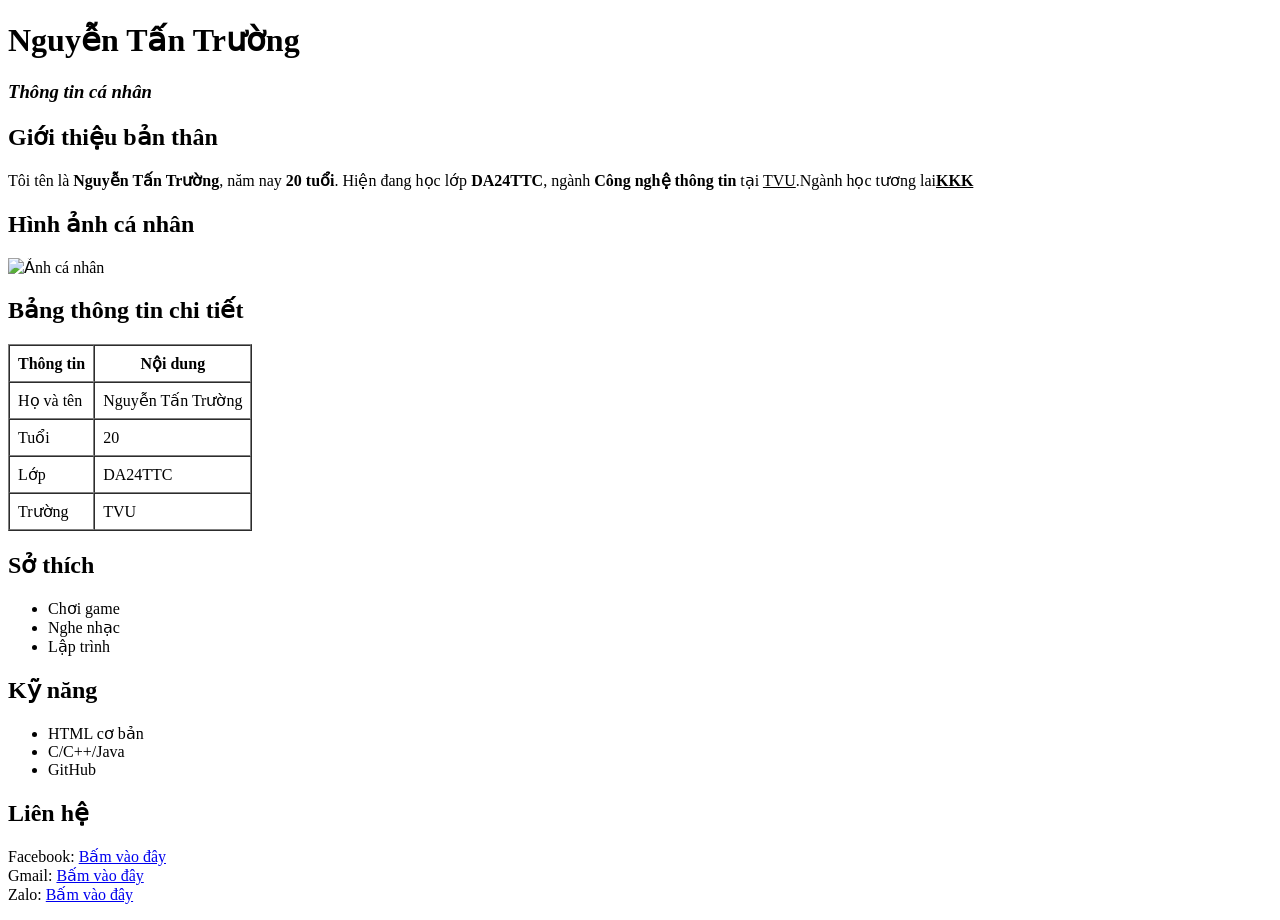
==== html/page1.html @ a134607c "first commit" ====
<!DOCTYPE html>
<html lang="vi">
<head>
    <meta charset="UTF-8">
    <title>Thông tin cá nhân</title>
</head>
<body>

    <h1>Nguyễn Tấn Trường</h1>
    <h3><i>Thông tin cá nhân</i></h3>

    <h2>Giới thiệu bản thân</h2>

    <p>
        Tôi tên là <b>Nguyễn Tấn Trường</b>, năm nay <b>20 tuổi</b>. 
        Hiện đang học lớp <b>DA24TTC</b>, ngành <b>Công nghệ thông tin</b> 
        tại <u>TVU</u>.Ngành học tương lai<b><u>KKK</u></b>
    </p>


    <h2>Hình ảnh cá nhân</h2>
    <img src="assets/images/anh1.jpg" alt="Ảnh cá nhân" width="200">
    
    <h2>Bảng thông tin chi tiết</h2>

<table border="1" cellpadding="8" cellspacing="0">
    <tr>
        <th>Thông tin</th>
        <th>Nội dung</th>
    </tr>
    <tr>
        <td>Họ và tên</td>
        <td>Nguyễn Tấn Trường</td>
    </tr>
    <tr>
        <td>Tuổi</td>
        <td>20</td>
    </tr>
    <tr>
        <td>Lớp</td>
        <td>DA24TTC</td>
    </tr>
    <tr>
        <td>Trường</td>
        <td>TVU</td>
    </tr>
</table>    


    <h2>Sở thích</h2>
    <ul>
        <li>Chơi game</li>
        <li>Nghe nhạc</li>
        <li>Lập trình</li>
    </ul>

    <h2>Kỹ năng</h2>
    <ul>
        <li>HTML cơ bản</li>
        <li>C/C++/Java</li>
        <li>GitHub</li>
    </ul>


    <h2>Liên hệ</h2>
    <p>
        Facebook: <a href="https://www.facebook.com/ntt.201205">Bấm vào đây</a><br>
        Gmail: <a href="mailto:truongtvltv7@gmail.com">Bấm vào đây</a><br>
        Zalo: <a href="https://zalo.me/0896400596">Bấm vào đây</a><br>


    </p>

</body>
</html>
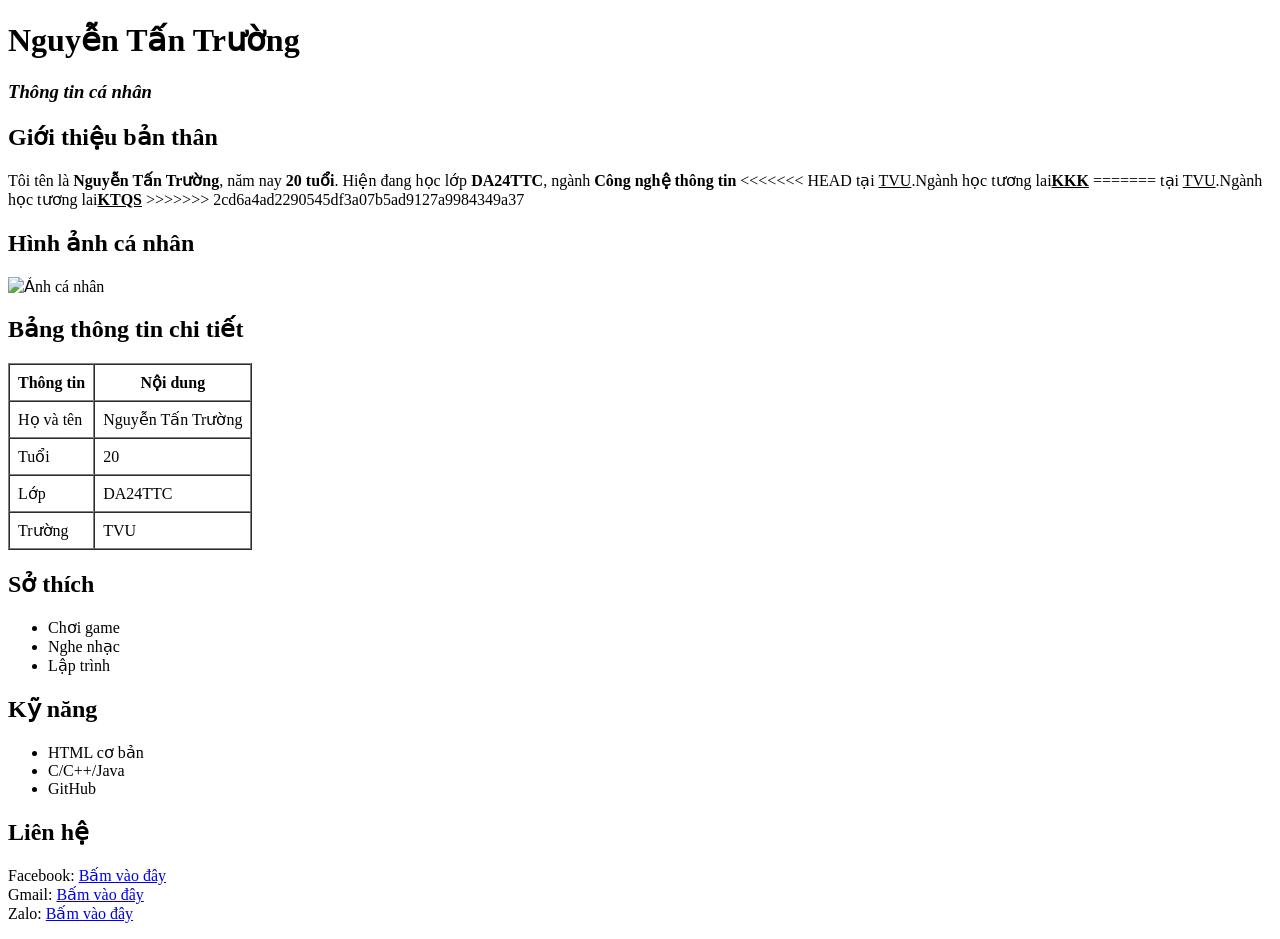
==== commit 40c4e085: "fix merge conflict" ====
--- a/html/page1.html
+++ b/html/page1.html
@@ -14,7 +14,11 @@
     <p>
         Tôi tên là <b>Nguyễn Tấn Trường</b>, năm nay <b>20 tuổi</b>. 
         Hiện đang học lớp <b>DA24TTC</b>, ngành <b>Công nghệ thông tin</b> 
+<<<<<<< HEAD
         tại <u>TVU</u>.Ngành học tương lai<b><u>KKK</u></b>
+=======
+        tại <u>TVU</u>.Ngành học tương lai<b><u>KTQS</u></b>
+>>>>>>> 2cd6a4ad2290545df3a07b5ad9127a9984349a37
     </p>
 
 
@@ -72,4 +76,5 @@
     </p>
 
 </body>
-</html>+
+</html>
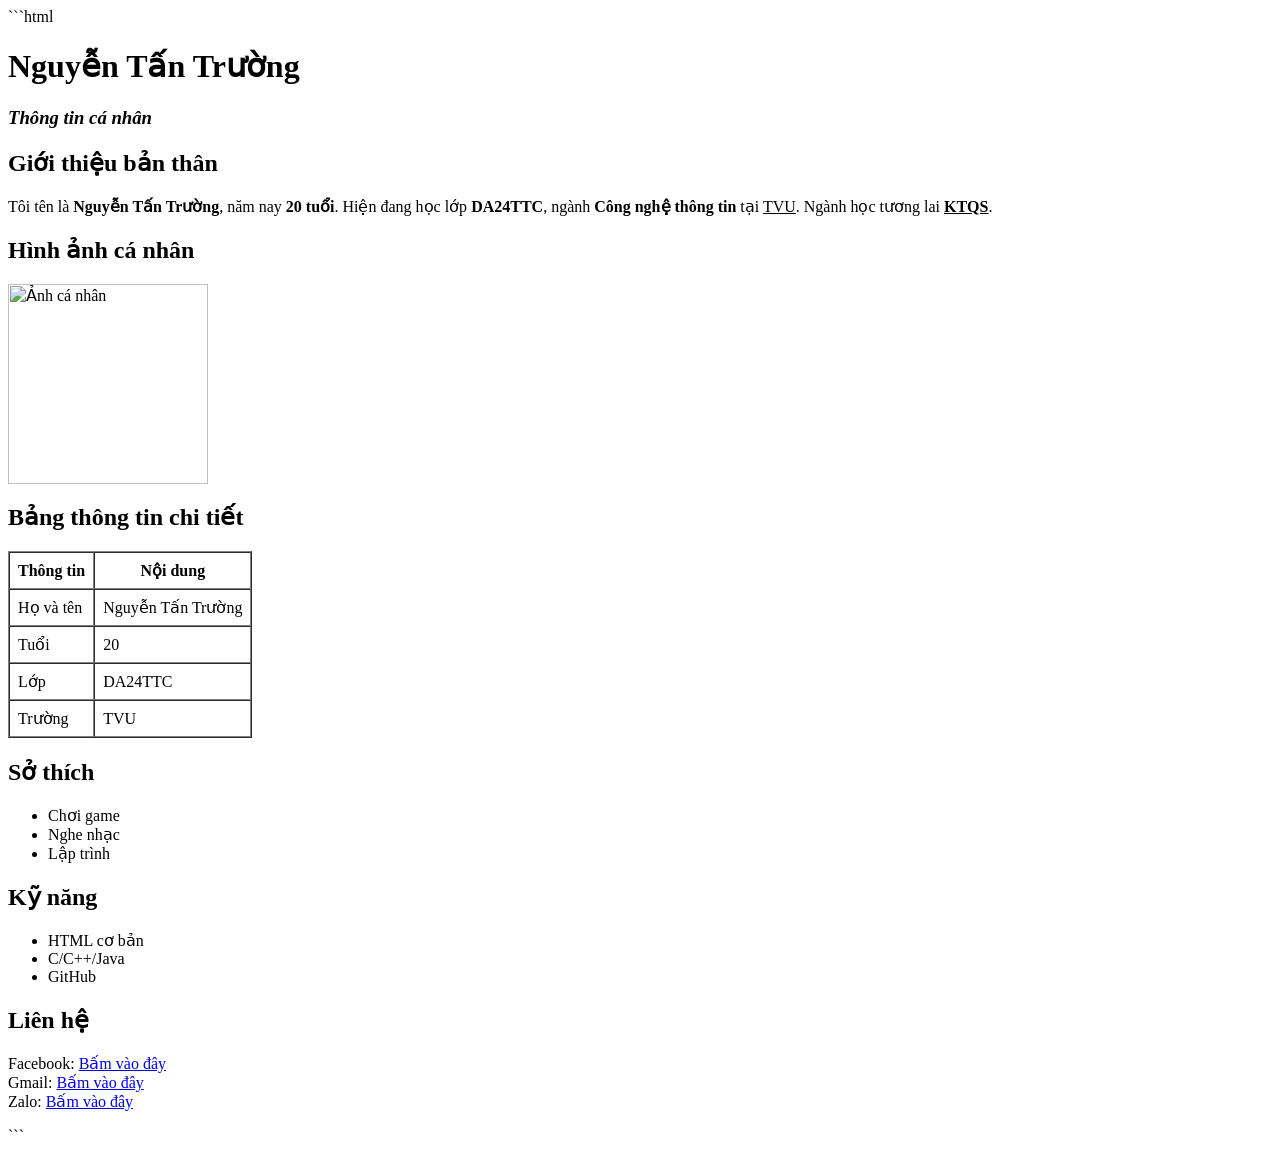
==== commit ee0db255: "uuuu" ====
--- a/html/page1.html
+++ b/html/page1.html
@@ -1,3 +1,4 @@
+```html
 <!DOCTYPE html>
 <html lang="vi">
 <head>
@@ -14,42 +15,36 @@
     <p>
         Tôi tên là <b>Nguyễn Tấn Trường</b>, năm nay <b>20 tuổi</b>. 
         Hiện đang học lớp <b>DA24TTC</b>, ngành <b>Công nghệ thông tin</b> 
-<<<<<<< HEAD
-        tại <u>TVU</u>.Ngành học tương lai<b><u>KKK</u></b>
-=======
-        tại <u>TVU</u>.Ngành học tương lai<b><u>KTQS</u></b>
->>>>>>> 2cd6a4ad2290545df3a07b5ad9127a9984349a37
+        tại <u>TVU</u>. Ngành học tương lai <b><u>KTQS</u></b>.
     </p>
-
 
     <h2>Hình ảnh cá nhân</h2>
     <img src="assets/images/anh1.jpg" alt="Ảnh cá nhân" width="200">
-    
+
     <h2>Bảng thông tin chi tiết</h2>
 
-<table border="1" cellpadding="8" cellspacing="0">
-    <tr>
-        <th>Thông tin</th>
-        <th>Nội dung</th>
-    </tr>
-    <tr>
-        <td>Họ và tên</td>
-        <td>Nguyễn Tấn Trường</td>
-    </tr>
-    <tr>
-        <td>Tuổi</td>
-        <td>20</td>
-    </tr>
-    <tr>
-        <td>Lớp</td>
-        <td>DA24TTC</td>
-    </tr>
-    <tr>
-        <td>Trường</td>
-        <td>TVU</td>
-    </tr>
-</table>    
-
+    <table border="1" cellpadding="8" cellspacing="0">
+        <tr>
+            <th>Thông tin</th>
+            <th>Nội dung</th>
+        </tr>
+        <tr>
+            <td>Họ và tên</td>
+            <td>Nguyễn Tấn Trường</td>
+        </tr>
+        <tr>
+            <td>Tuổi</td>
+            <td>20</td>
+        </tr>
+        <tr>
+            <td>Lớp</td>
+            <td>DA24TTC</td>
+        </tr>
+        <tr>
+            <td>Trường</td>
+            <td>TVU</td>
+        </tr>
+    </table>
 
     <h2>Sở thích</h2>
     <ul>
@@ -65,16 +60,13 @@
         <li>GitHub</li>
     </ul>
 
-
     <h2>Liên hệ</h2>
     <p>
         Facebook: <a href="https://www.facebook.com/ntt.201205">Bấm vào đây</a><br>
         Gmail: <a href="mailto:truongtvltv7@gmail.com">Bấm vào đây</a><br>
         Zalo: <a href="https://zalo.me/0896400596">Bấm vào đây</a><br>
-
-
     </p>
 
 </body>
-
 </html>
+```
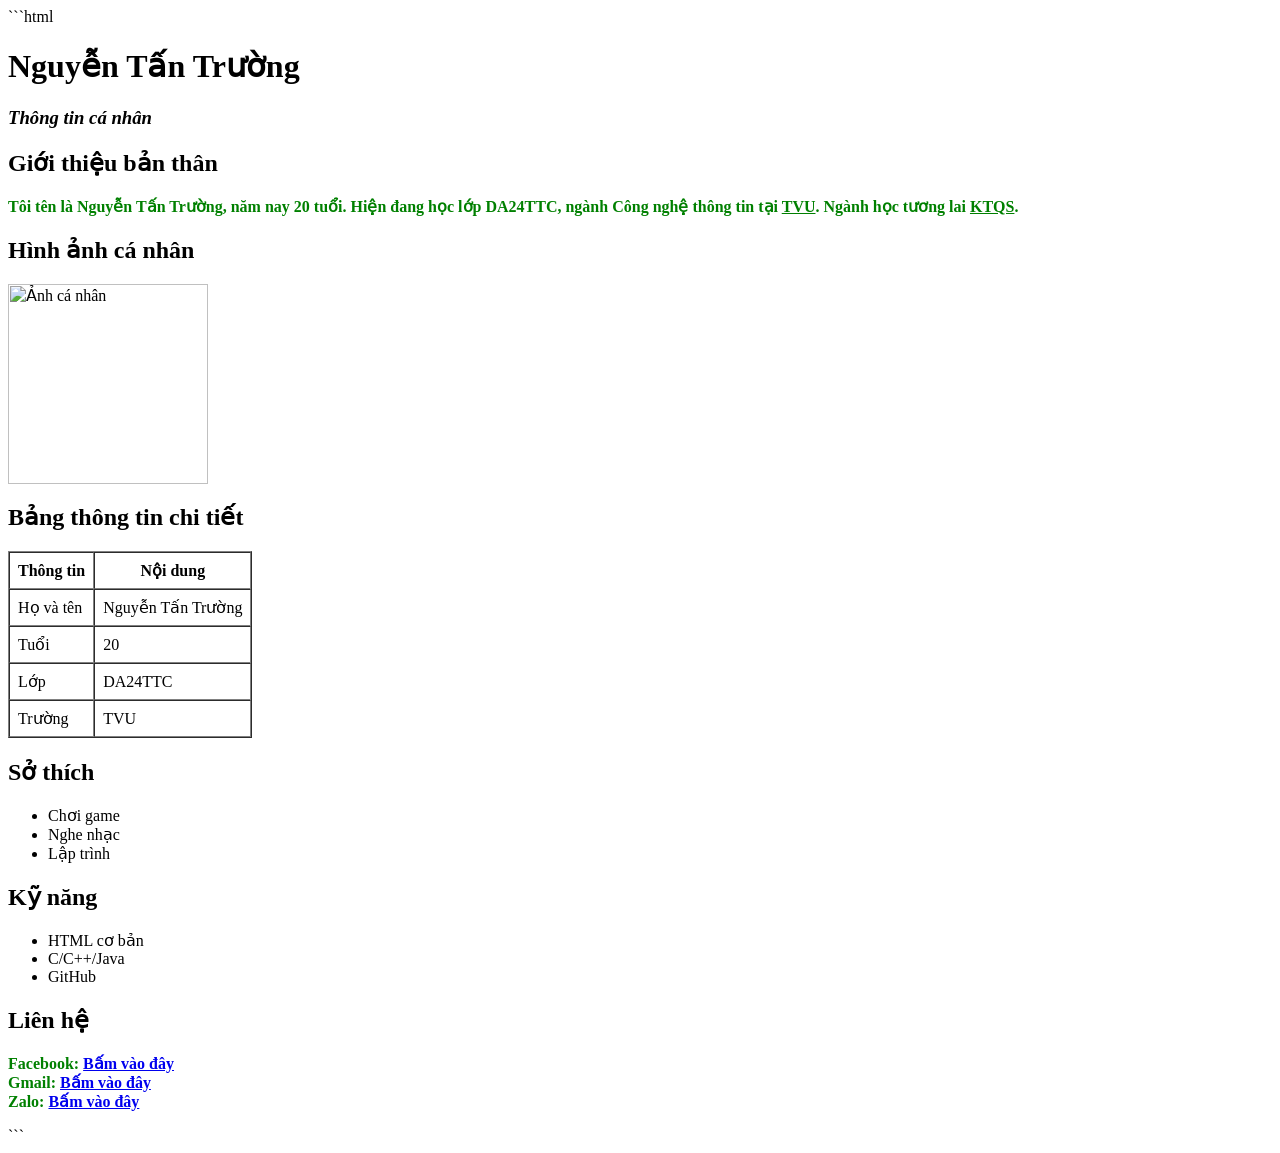
==== commit b7324f8b: "update project" ====
--- a/html/page1.html
+++ b/html/page1.html
@@ -3,6 +3,7 @@
 <html lang="vi">
 <head>
     <meta charset="UTF-8">
+	<link rel = " stylesheet" href ="../css/style1.css">
     <title>Thông tin cá nhân</title>
 </head>
 <body>
@@ -19,7 +20,7 @@
     </p>
 
     <h2>Hình ảnh cá nhân</h2>
-    <img src="assets/images/anh1.jpg" alt="Ảnh cá nhân" width="200">
+   <img src="../assets/images/anh2.jpg" alt="Ảnh cá nhân" width="200">
 
     <h2>Bảng thông tin chi tiết</h2>
 
--- a/css/style1.css
+++ b/css/style1.css
@@ -0,0 +1,4 @@
+p{
+	  color:green;
+	  font-weight: bolder;
+}
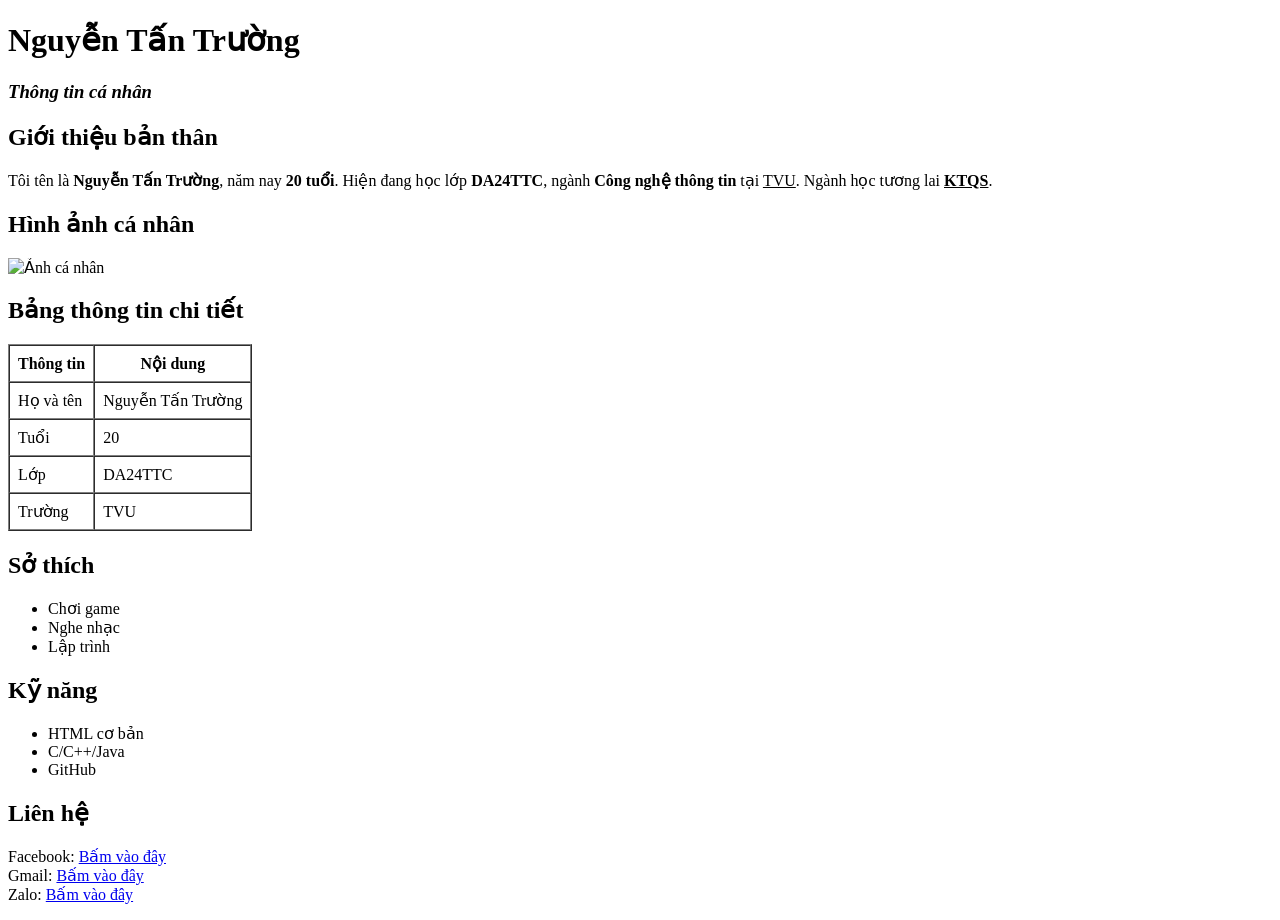
==== commit 5545a6f1: "fix conflict" ====
--- a/html/page1.html
+++ b/html/page1.html
@@ -1,9 +1,8 @@
-```html
 <!DOCTYPE html>
 <html lang="vi">
 <head>
     <meta charset="UTF-8">
-	<link rel = " stylesheet" href ="../css/style1.css">
+
     <title>Thông tin cá nhân</title>
 </head>
 <body>
@@ -69,5 +68,4 @@
     </p>
 
 </body>
-</html>
-```
+</html>
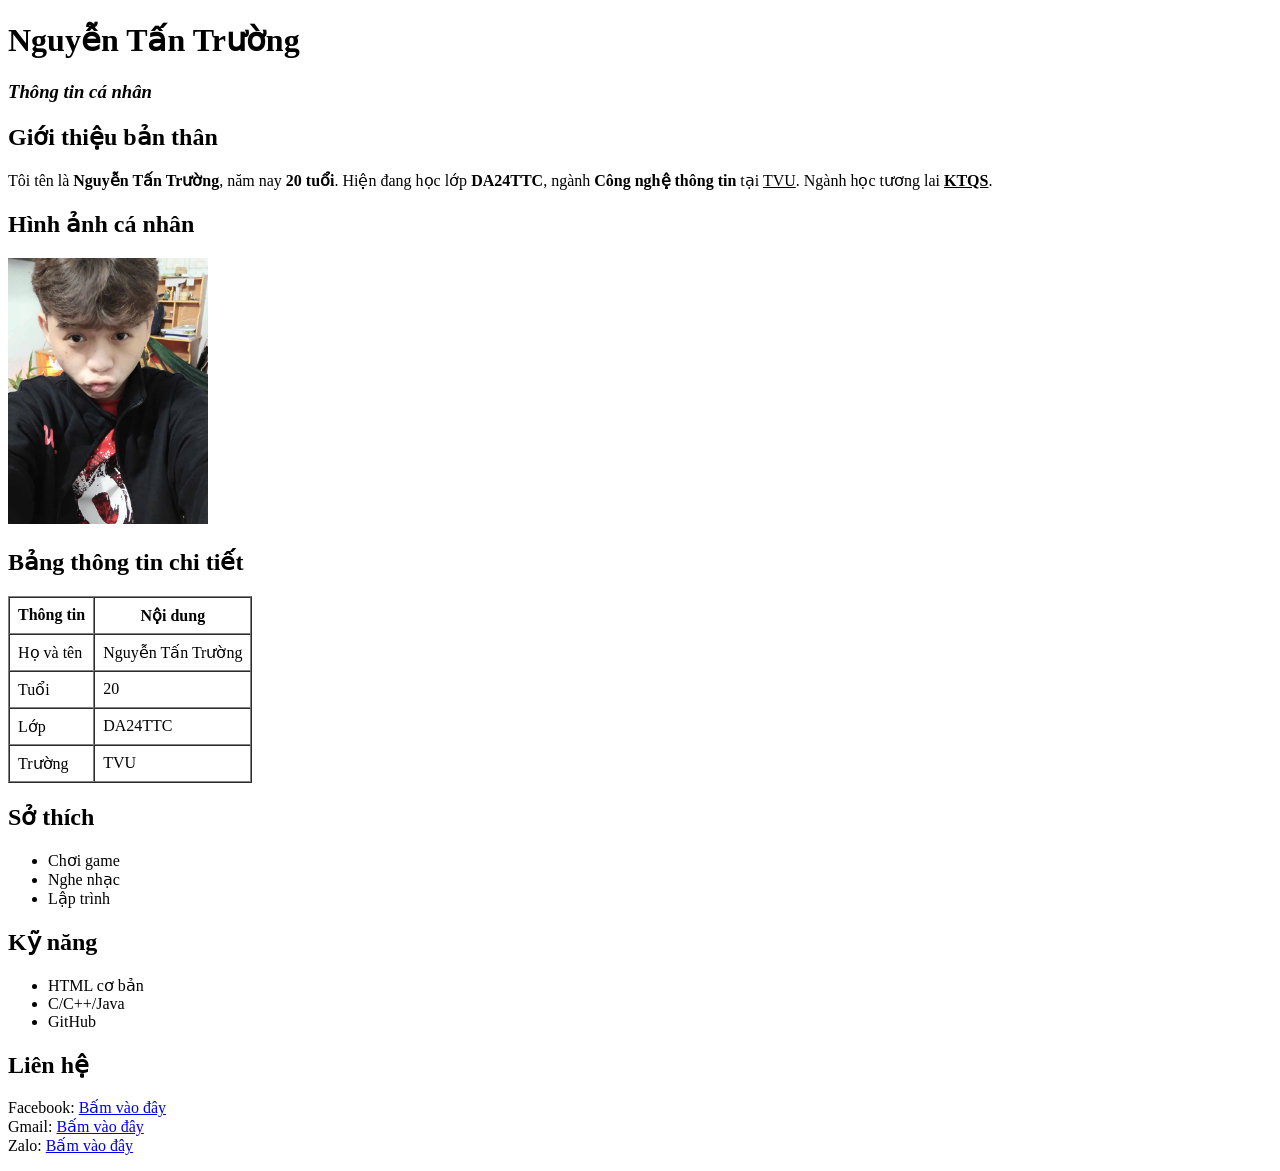
==== commit 75d5635e: "Change url image" ====
--- a/html/page1.html
+++ b/html/page1.html
@@ -19,7 +19,7 @@
     </p>
 
     <h2>Hình ảnh cá nhân</h2>
-   <img src="../assets/images/anh2.jpg" alt="Ảnh cá nhân" width="200">
+   <img src="../assests/images/anh2.jpg" alt="Ảnh cá nhân" width="200">
 
     <h2>Bảng thông tin chi tiết</h2>
 
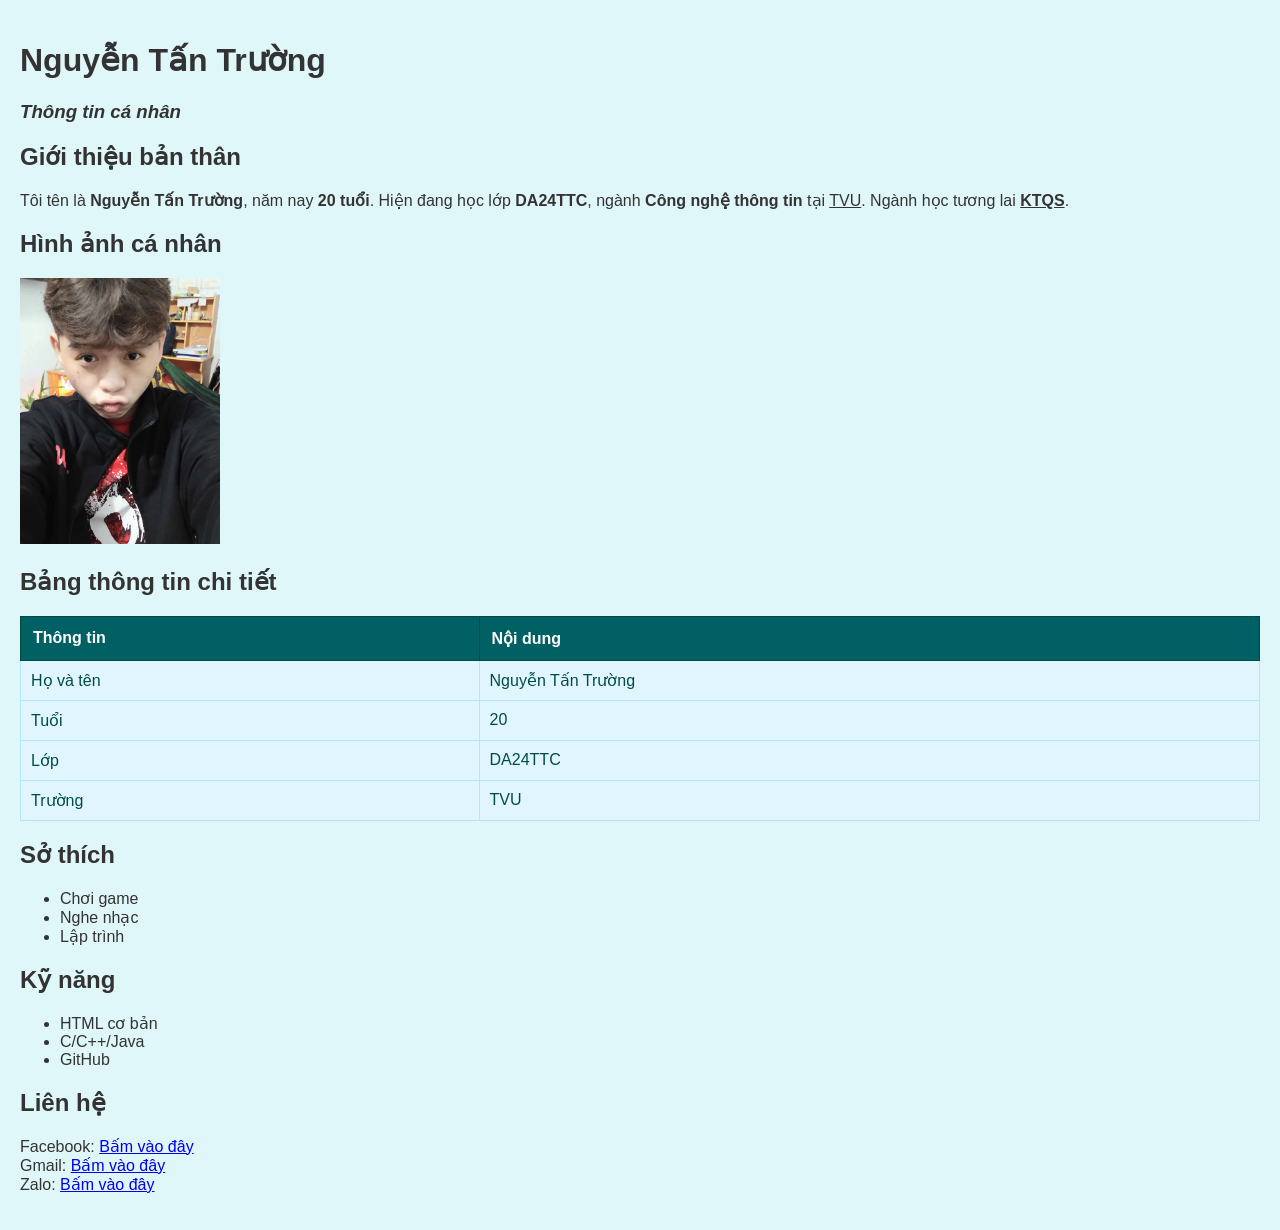
==== commit bb35effd: "change the content of page1.html and style1.css" ====
--- a/html/page1.html
+++ b/html/page1.html
@@ -2,6 +2,7 @@
 <html lang="vi">
 <head>
     <meta charset="UTF-8">
+	<link rel = "stylesheet" href = "../css/style1.css">
 
     <title>Thông tin cá nhân</title>
 </head>
--- a/css/style1.css
+++ b/css/style1.css
@@ -0,0 +1,129 @@
+/* 1. Thiết lập nền và phông chữ */
+body {
+    background-color: #e0f7fa; /* Nền xanh biển nhẹ nhàng */
+    font-family: 'Segoe UI', Tahoma, Geneva, Verdana, sans-serif;
+    margin: 0;
+    padding: 20px;
+    color: #333;
+}
+
+.container {
+    max-width: 950px;
+    margin: 0 auto;
+}
+
+.main-title {
+    color: #006064;
+    text-align: center;
+    text-transform: uppercase;
+    margin-bottom: 5px;
+}
+
+.sub-title {
+    text-align: center;
+    color: #00838f;
+    margin-top: 0;
+    margin-bottom: 25px;
+}
+
+/* 2. Khung thẻ chính (Main Card) */
+.main-card {
+    background: white;
+    border: 5px solid #006064; /* Viền xanh đậm */
+    border-radius: 15px;
+    padding: 30px;
+    box-shadow: 0 10px 25px rgba(0,0,0,0.1);
+}
+
+/* 3. Phần giới thiệu (Ảnh + Khung chữ) */
+.intro-section {
+    display: flex;
+    gap: 30px;
+    margin-bottom: 30px;
+    align-items: flex-start;
+}
+
+.profile-box {
+    text-align: center; /* Yêu cầu 3: Căn giữa nội dung dưới ảnh */
+    width: 160px;
+}
+
+.avatar {
+    width: 150px;
+    height: auto;
+    border: 4px solid #006064; 
+    border-radius: 10px;
+    object-fit: cover;
+}
+
+.birth-year {
+    display: block;
+    margin-top: 10px;
+    font-weight: bold;
+    color: #004d40;
+}
+
+.intro-text {
+    border: 2px solid #006064; /* Khung cho phần giới thiệu */
+    border-radius: 12px;
+    padding: 20px;
+    background-color: rgba(0, 96, 100, 0.03);
+    flex: 1;
+}
+
+/* Yêu cầu 4: Chữ Dương Thành Hiếu và chữ in đậm có màu xanh đậm */
+.intro-text b, .intro-text strong {
+    color: #006064;
+}
+
+.section-title {
+    color: #006064;
+    border-bottom: 2px solid #006064;
+    display: inline-block;
+    margin-bottom: 15px;
+    font-size: 1.2em;
+}
+
+/* 4. Định dạng Bảng (Yêu cầu 2: Xanh đậm và Xanh nhạt) */
+table {
+    width: 100%;
+    border-collapse: collapse;
+    margin-bottom: 20px;
+}
+
+table th {
+    background-color: #006064; /* Xanh đậm */
+    color: white;
+    padding: 12px;
+    text-align: left;
+    border: 1px solid #004d40;
+}
+
+table td {
+    background-color: #e1f5fe; /* Xanh nhạt */
+    color: #004d40;
+    padding: 10px;
+    border: 1px solid #b3e5fc;
+}
+
+/* 5. Yêu cầu 1: Chia 3 bảng cho Sở thích, Kỹ năng, Liên hệ */
+.grid-tables {
+    display: flex;
+    gap: 20px;
+    justify-content: space-between;
+}
+
+.grid-item {
+    flex: 1; /* Chia 3 cột đều nhau */
+}
+
+/* Tùy chỉnh link trong bảng liên hệ */
+.grid-item a {
+    color: #0277bd;
+    text-decoration: none;
+    font-weight: bold;
+}
+
+.grid-item a:hover {
+    text-decoration: underline;
+}
